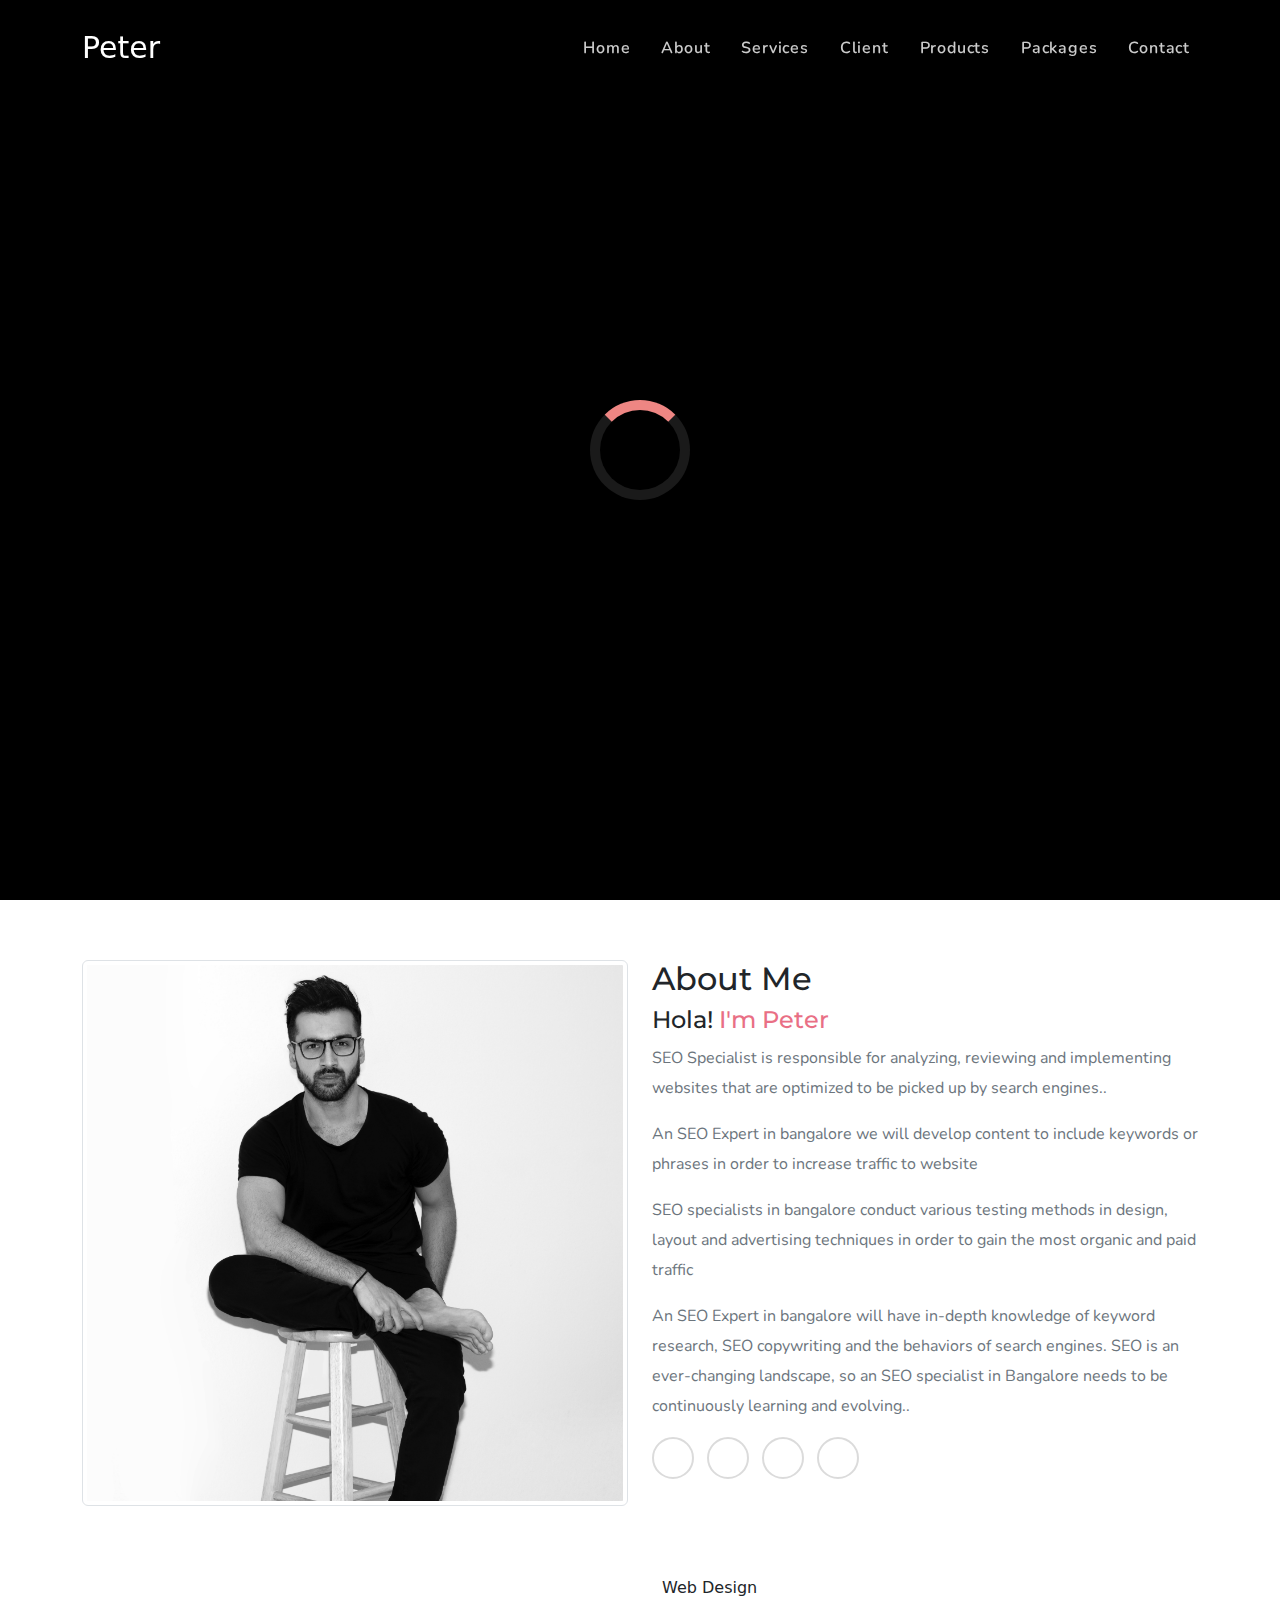
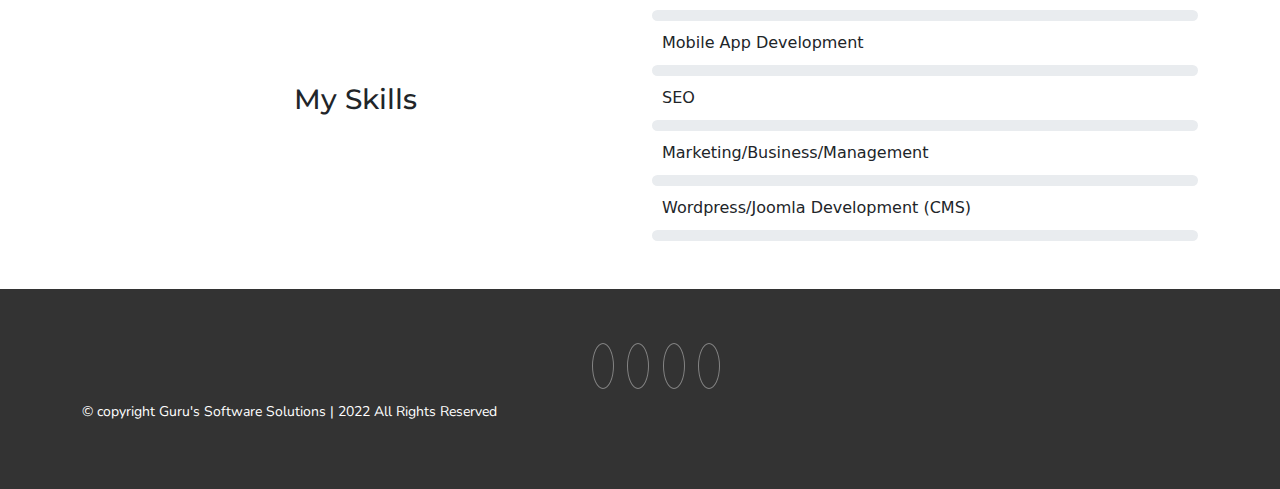
==== index.html @ 9ea593ff "sourcemod" ====
<!DOCTYPE html>
<html lang="en">
<head>
	<meta charset="UTF-8">
	<meta http-equiv="X-UA-Compatible" content="IE=edge">
	<meta name="viewport" content="width=device-width, initial-scale=1.0">
	<link rel="stylesheet" href="/lib/css/bootstrap.min.css">
	<link rel="stylesheet" href="/css/style.css">
	<link rel="icon" href="/icons/Windows/icons8-user-male-sf-regular-filled-310.png">
	<link rel="preconnect" href="https://fonts.googleapis.com">
  <link rel="preconnect" href="https://fonts.gstatic.com" crossorigin>
  <link href="https://fonts.googleapis.com/css2?family=Montserrat:wght@400;600;700&family=Nunito:wght@400;700&display=swap" rel="stylesheet">
	<link rel="stylesheet" href="https://use.fontawesome.com/releases/v5.15.4/css/all.css" integrity="sha384-DyZ88mC6Up2uqS4h/KRgHuoeGwBcD4Ng9SiP4dIRy0EXTlnuz47vAwmeGwVChigm" crossorigin="anonymous"/>
	<link rel="stylesheet" href="/lib/animate.css">
	<title>SEOPeter</title>
</head>


<body>
	<div class="preloader">
		<div class="circle">
		</div>
	</div>

	<nav class="navbar navbar-expand-lg sticky fixed-top r-nav">
		<div class="container">
			<a href="#" class="navbar-brand animated fadeInLeft">Peter</a>
			<button class="navbar-toggler" type="button" data-bs-toggle="collapse" data-bs-target="#navbarId">
				<span><i class="fas fa-bars hamburger"></i></span>
			</button>
			<div class="collapse navbar-collapse" id="navbarId">
				 <ul class="navbar-nav ms-auto">
					 <li class="nav-item animated fadeInRight">
						 <a href="index.html" class="nav-link">Home</a>
					 </li>

					 <li class="nav-item animated fadeInRight">
						<a href="#about" class="nav-link">About</a>
					 </li>

					 <li class="nav-item animated fadeInRight">
						<a href="services.html" class="nav-link">Services</a>
					 </li>

					 <li class="nav-item animated fadeInRight">
						<a href="clients.html" class="nav-link">Client</a>
					 </li>

					 <li class="nav-item animated fadeInRight">
						<a href="products.html" class="nav-link">Products</a>
					 </li>	
					 
					 <li class="nav-item animated fadeInRight">
						<a href="packages.html" class="nav-link">Packages</a>
					 </li>	
					 
					 <li class="nav-item animated fadeInRight">
						<a href="contact.html" class="nav-link">Contact</a>
					 </li>	
			 </ul>
			</div>
		</div>
	</nav>

	<header id="home">
		<div class="container-fluid header-content">
			<div class="row">
				<div class="col">
					<div class="content-box text-center">
						<h4>Welcome</h4>					
						<h1>I'm <span class="element" style="color: #EE8683; font-weight: bold;"></span></h1>					
						<p>A young, dynamic and growing SEO Expert in India</p>
						<a href="#" class="btn">Download CV</a>
					</div>
				</div>
			</div>
		</div>
	</header>

	<section class="about r-p" id="about">
		<div class="container">
			<div class="row">
				<div class="col-lg-6">
					<img src="/images/profile.jpg" class="img-fluid img-thumbnail" alt="profilepicture">
				</div>
				<div class="col-lg-6 mt-5 mt-lg-0">
					<h2>About Me</h2>
					<h4>Hola! <span style="color: #E96F85"> I'm Peter	</span></h4>
					<p>SEO Specialist is responsible for analyzing, reviewing and implementing websites that are optimized to be picked up by search engines..</p>
					<p>An SEO Expert in bangalore we will develop content to include keywords or phrases in order to increase traffic to website</p>
					<p>SEO specialists in bangalore conduct various testing methods in design, layout and advertising techniques in order to gain the most organic and paid traffic </p>
					<p>An SEO Expert in bangalore will have in-depth knowledge of keyword research, SEO copywriting and the behaviors of search engines. SEO is an ever-changing landscape, so an SEO specialist in Bangalore needs to be continuously learning and evolving..</p>
					<div>
						<ul class="list-inline">
							<li class="list-inline-item  animated slideInUp">
								<a href="#">
									<i class="fab fa-facebook-f"></i>								
								</a>
							</li>
							<li class="list-inline-item animated slideInUp">
								<a href="#">								
									<i class="fab fa-twitter"></i>								
								</a>
							</li>
							<li class="list-inline-item animated slideInUp">
								<a href="#">								
									<i class="fab fa-behance"></i>									
								</a>
							</li>
							<li class="list-inline-item animated slideInUp">
								<a href="#">																	
									<i class="fab fa-youtube"></i>
								</a>
							</li>
						</ul>
					</div>
				</div>
			</div>
		</div>
	</section>

	<section class="exp-class" id="exp-id">
		<div class="container">
			<div class="row">
				<div class="col-md-6 d-flex justify-content-center align-items-center">
					<h3>My Skills</h3>
				</div>
				<div class="col-md-6">
					<label>Web Design</label>
					<div class="progress">
						<div class="progress-bar" role="progressbar" style="width:0%;" aria-valuenow="0" aria-valuemin="0" aria-valuemax="100">
						<span style="color: #000;">95%</span>	
						</div>
					</div>

					<label>Mobile  App Development</label>
					<div class="progress">
						<div class="progress-bar" role="progressbar" style="width:0%;" aria-valuenow="0" aria-valuemin="0" aria-valuemax="100">
							<span style="color: #000;">90%</span>	
						</div>
					</div>

					<label>SEO</label>
					<div class="progress">
						<div class="progress-bar" role="progressbar" style="width:0%;" aria-valuenow="0" aria-valuemin="0" aria-valuemax="100">
							<span style="color: #000;">98%</span>	
						</div>
					</div>

					<label>Marketing/Business/Management</label>
					<div class="progress">
						<div class="progress-bar" role="progressbar" style="width:0%;" aria-valuenow="0" aria-valuemin="0" aria-valuemax="100">
							<span style="color: #000;">95%</span>	
						</div>
					</div>

					<label>Wordpress/Joomla Development (CMS)</label>
					<div class="progress">
						<div class="progress-bar" role="progressbar" style="width:0%;" aria-valuenow="0" aria-valuemin="0" aria-valuemax="100">
							<span style="color: #000;">90%</span>	
						</div>
					</div>
				</div>
			</div>
		</div>
	</section>

	<!-- footer -->
	<footer>
		<div class="container mt-5 h-100 d-flex align-items-center justify-content-center>
			<div class="row">
				<div class="col">
					<div class="r-icon text-center mt-3">
						<ul>
							<li class="list-inline-item animated slideInUp" >
								<a href="">
									<i class="fab fa-facebook"></i>	
								</a>
							</li>

							<li class="list-inline-item animated slideInUp">
								<a href="">
									<i class="fab fa-twitter"></i>	
								</a>
							</li>

							<li class="list-inline-item animated slideInUp">
								<a href="">
									<i class="fab fa-behance"></i>	
								</a>
							</li>

							<li class="list-inline-item animated slideInUp">
								<a href="">
									<i class="fab fa-youtube"></i>	
								</a>
							</li>
						</ul>
					</div>

					<p class="text-muted" style="font-size: 14px; color: white !important;">&copy; copyright Guru's Software Solutions | 2022 All Rights Reserved</p>

			</div>
		</div>
		</div>
	</footer>

 
	<script type="text/javascript" lang="javascript" src="/lib/jquery-3.6.0.min.js"></script>
	<script src="/lib/popper.min.js"></script>
	<script src="/lib/bootstrap/js/bootstrap.min.js"></script>	
	<script src="/lib/typed.js"></script>
	<script src="/lib/jquery.waypoints.min.js"></script>
	<script src="/js/app.js"></script>
</body>
</html>
---- css/style.css ----
/* base rules */
*{
  margin: 0;
  padding: 0;
}

h1,
h2,
h3,
h4,
h5,
h6 {
  font-family: 'Montserrat', sans-serif ;
}

p{
  font-family: 'Nunito', sans-serif;
  font-size: 16px;
  line-height: 30px;
  color: #6c757d;  
}

.r-p{
  padding-top: 60px;
  padding-bottom: 60px;
}


.r-btn {
  padding: 5px 20px;
  background-color: #ee8683 !important;
  color: #fff !important;
  margin: 2px;
}

/* preloader */
/* .preloader{
  position: fixed;
  top: 0;
  left: 0;
  width: 100%;
  height: 100%;
  background-color: #000;
  z-index: 99998;
} */
.preloader:before{
  content: "";
  position: absolute;
  bottom: 0;
  width: 100%;
  height: 50%;  
  background-color: #000;
  transition: 1s;
}

.preloader:after{
  content: "";
  position: absolute;
  top: 0;
  width: 100%;
  height: 50%;  
  background-color: #000;
  transition: 1s;
}

.preloader.complete:before{
  bottom: -50%;
}

.preloader.complete:after{
  top: -50%;  
}

.preloader.complete{
  visibility: hidden;
}

.circle{
  position: absolute;
  top: 50%;
  left: 50%;
  transform: translate(-50%, -50%);
  width: 100px;
  height: 100px;
  border-radius: 50%;
  border: 10px solid rgba(255, 255, 255, 0.1);
  border-top: 10px solid #ee8683;
  animation: animate 1s infinite linear;
  z-index: 99999;
}

@keyframes animate {
  0%
  {
    transform: translate(-50%, -50%) rotate(0deg);
  }
  100%
  {
    transform: translate(-50%, -50%) rotate(360deg);
  }
}

/* navigation */
nav.r-nav{
  background: transparent;
  padding: 20px 0;
  transition: 0.5s all;
}

nav .navbar-brand {
  font-size: 30px;
  color: #fff;
}

nav .navbar-nav li a {
  color: rgba(255, 255, 255, 0.8) !important;
  font-size: 16px;
  letter-spacing: 0.05em;
  font-weight: 600;
  font-family: 'Nunito', sans-serif;
  
}

nav .navbar-nav li{
  margin-left: 15px;
}

nav.r-nav.stickyadd {
  background: #fff !important;
  padding: 15px 0;
  box-shadow: 0 1px 8px 3px rgba(0, 0, 0, 0.05);
  transition: .5s all ease-in-out;
} 

nav.stickyadd .navbar-brand{
  color: #000;
  font-size: 40px;
  transition: .5s all;
}

nav.stickyadd .navbar-nav .nav-link{
  color: #000 !important;
}

.navbar .hamburger{
  color: #fff;
}

nav.stickyadd .hamburger{
  color: #000;
}

/* header */
header{
  height: 100vh;
  width: 100%;
  background-image: linear-gradient(rgba(0,0,0,0.5), rgba(0,0,0,0.5)),url('../images/background.jpg');
  background-repeat: no-repeat;
  background-size: cover;
  background-position: center;
}

.header-content{
  height: 100vh;
  display: flex;
  flex-direction: column;
  align-items: center;
  justify-content: center;  
}

.content-box{
  max-width: 700px;
  color: #fff;
}

.content-box h4{
  font-size: 30px;
}

.content-box h1{
  font-size: 52px;
}

.content-box a{
  color: #fff;
}

.content-box a{
  color: #fff;
  text-decoration: none;
  border: 2px solid #fff;
  border-radius: 20px;
  padding: 5px 25px; 
}

.content-box a:hover{
  color: #000;
  background: #fff;
  transition: 0.5s all;

}

.content-box p{
  color: #fff;
}

/* subheader services */
.sub-header{
  height: 60vh;
  width: 100%;
  background-image: linear-gradient(rgba(0,0,0,0.5), rgba(0,0,0,0.5)), url(/images/services.jpg);
  background-position: center;
  text-align: center;
  background-size: cover;
  color: #fff;
}

.sub-header h1{
  /* margin-top: 100px; */
  height: 90vh;
  display: flex;
  flex-direction: column;
  align-items: center;
  justify-content: center; 
}

/* about us */
.about li a {
  color: #000;
  display: inline-block;
  height: 42px;
  width: 42px;
  font-size: 20px;
  border: 2px solid #d4d4d4d4;
  border-radius: 50%;
  line-height: 40px;
  transition: 0.5s all;
  text-align: center;
}

.about li a:hover{
  color: #EE8683;
}

/* Experience Section*/
.exp-class .progress{
  height: 11px;
  border-radius: 20px;
  font-size: 10px;  
}

.progress-bar{
  background-color: #EE8683 !important; 
}

.exp-class label{
  font-size: 16px;
  margin: 10px;   
}

.bg-sec{
   background: #f8f9fa;
}

/* services */
.card{ 
  height: 400px;
  display: flex;
  flex-direction: column;
   margin: 10px; 
  box-sizing: border-box;
  text-align: center;
  padding: 10px; 
}

.card, .card-header{
  background: #F8F9FA !important;
}

.card-header {
  border: none !important;
}

.services-class .card-header i{
  font-size: 25px;
}

.service-border{
  height: 2px;
  width: 40px;
  margin: 15px auto;
  background: #e65f78;
  transition: 0.5s all;
}

.services h5::hover + .service-border {
  width: 100px;
}

.card:hover{
	box-shadow: 0 0 20px 0px rgba(0, 0, 0, 0.2);
}

/* testimony  */
.testimony-class .test-item {
 max-width: 500px;
 margin: 50px auto;
}

.testimony-class .test-item .test-img{
  width: 150px;
  height: 150px;
  object-fit: cover;
}

.testimony-class .test-item i{
color: grey;
}

.testimony-class .test-item p.test-name{
  font-size: 13px;
}

/* Work */
.work .card-wrapper {
  padding-top: 15px;
  padding-bottom: 15px;
}

/* Contact */
.contact .r-icon {
  font-size: 50px;
  text-align: center;
}

.map-responsive{
  overflow:hidden;
  padding-bottom:56.25%;
  position:relative;
  height:0;
}

.map-responsive iframe{
  left:0;
  top:0;
  height:100%;
  width:100%;
  position:absolute;
}

/* footer */
footer{
  height: 200px;
  background-color: #333333; 

}

footer .r-icon a{
  font-size: 20px;
  color: #848484;
  padding: 10px;
  border: 1px solid #848484;
  border-radius: 50%;
}

footer .r-icon a:hover{
  border: 1px solid #eee;
  color:#eee;
  transition: .1s all;
  font-size: 22px;
}

.pricing-table-3{
  background-color: #FFF;
  margin: 15px auto;
  box-shadow: 0px 0px 25px rgba(0, 0, 0, 0.05);
  max-width: 300px;
  border-radius: 0px 10px 0px 10px;
  overflow: hidden;
  position: relative;
  min-height: 250px;
  transition: all ease-in-out 0.25s;
}

.pricing-table-3:hover{
  transform: scale(1.1, 1.1);
  cursor: pointer;
}

.pricing-table-3.basic .price{
  background-color: #28b6f6;
  color: #FFF;
}

.pricing-table-3.premium .price{
  background-color:#ff9f00;
  color:#FFF;
}
.pricing-table-3.business .price{
  background-color:#c3185c;
  color:#FFF;
}

.pricing-table-3 .pricing-table-header{
  background-color: #212121;
  color: #FFF;
  padding: 20px 0px 0px 20px;
  position: absolute;
  z-index: 5;
}

.pricing-table-3 .pricing-table-header p{
  font-size: 13px;
  /* opacity: 0.05; */
  color:rgb(245, 237, 237);
}

.pricing-table-3 .pricing-table-header::before{
  content: "";
  position: absolute;
  left: 50px;
  right: 180px;
  height: 125px;
  top: -50px;
  background-color: #212121;
  z-index: -1;
  transform: rotate(-20deg);
}

.pricing-table-3 .price{
  position: absolute;
  top: 0px;
  text-align: right;
  padding: 110px 20px 0px 0px;
  right: 0px;
  left: 0px;
  font-size: 20px;
  z-index: 4;
}

.pricing-table-3 .price::before{
  content: "";
  position: absolute;
  left: 0px;
  right: 0px;
  height: 100px;
  bottom: -25px;
  background-color: inherit;
  transform: skew(10deg);
  z-index: -1;
  box-shadow:0px 5px 0px 5px rgba(0,0,0,0.05);
}

.pricing-table-3 .pricing-body{
  padding: 20px;
  padding-top: 200px;
}

.pricing-table-3 .pricing-table-ul li {
  color: rgba(0, 0, 0, 0.7);
  font-size: 13px;
  padding: 10px;
  border-bottom: 1px solid rgba(0, 0, 0, 0.1);
}

.pricing-table-3 .pricing-table-ul .fa{
  margin-right: 10px;
}

.pricing-table-3.basic .pricing-table-ul .fa{
  color:#28b6f6;
}
.pricing-table-3.premium .pricing-table-ul .fa{
  color:#ff9f00;
}
.pricing-table-3.business .pricing-table-ul .fa{
  color:#c3185c;
}

.pricing-table-3 .view-more{
  margin:10px 20px;
  display:block;
  text-align:center;
  background-color:#212121;
  padding:10px 0px;
  color:#FFF;
}
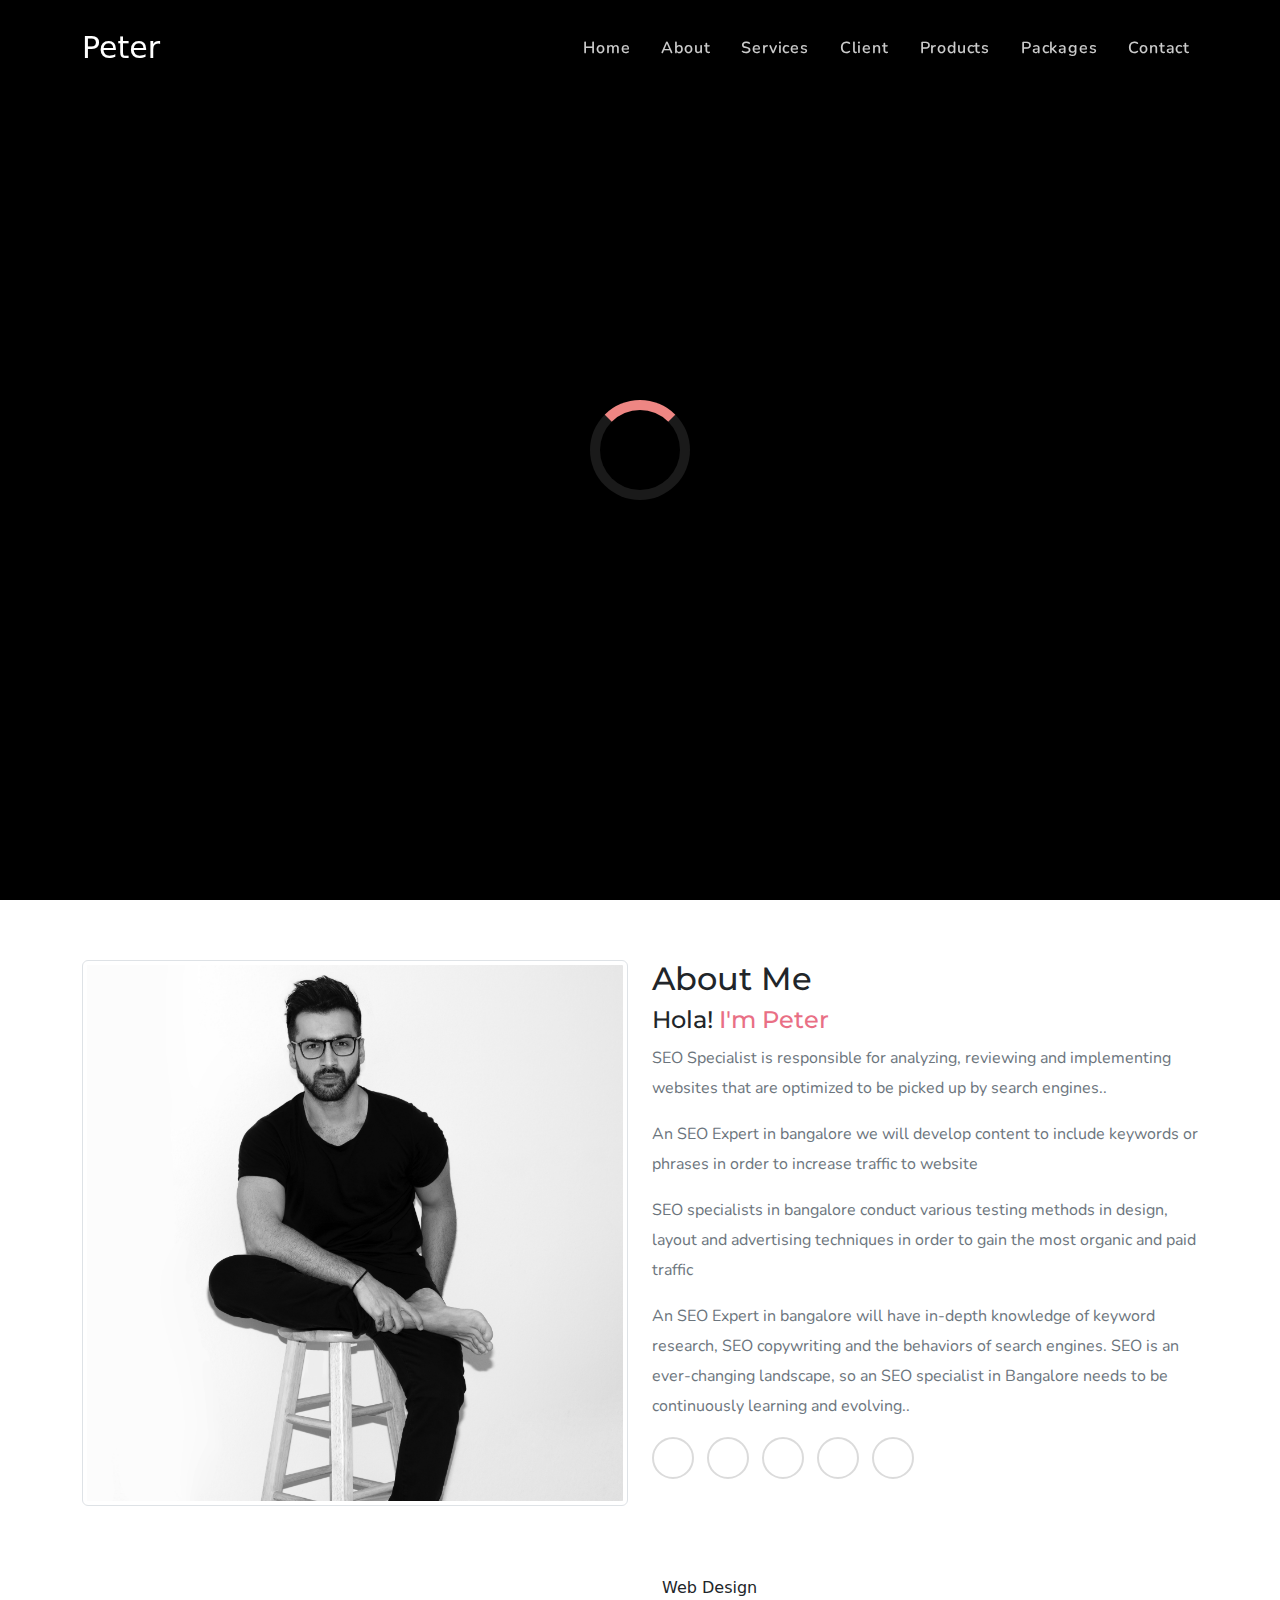
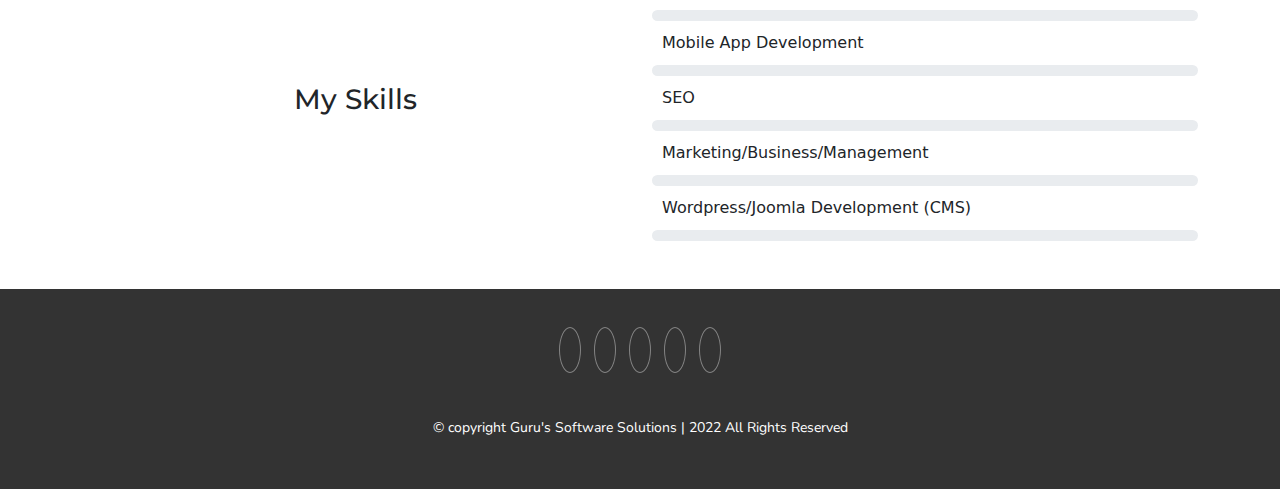
==== commit 5e52b7ec: "footer modifed" ====
--- a/index.html
+++ b/index.html
@@ -93,23 +93,28 @@
 					<div>
 						<ul class="list-inline">
 							<li class="list-inline-item  animated slideInUp">
-								<a href="#">
+								<a href="https://www.facebook.com/peterseoexpertsinbangalore" target="_blank">
 									<i class="fab fa-facebook-f"></i>								
 								</a>
 							</li>
 							<li class="list-inline-item animated slideInUp">
-								<a href="#">								
+								<a href="https://twitter.com/seoexpertpeter" target="_blank">								
 									<i class="fab fa-twitter"></i>								
 								</a>
 							</li>
 							<li class="list-inline-item animated slideInUp">
-								<a href="#">								
-									<i class="fab fa-behance"></i>									
-								</a>
-							</li>
-							<li class="list-inline-item animated slideInUp">
-								<a href="#">																	
-									<i class="fab fa-youtube"></i>
+								<a href="http://wa.me/+919916627973" target="_blank">								
+									<i class="fab fa-whatsapp"></i>									
+								</a>
+							</li>
+							<li class="list-inline-item animated slideInUp">
+								<a href="http://beatissimatech.com/" target="_blank">																	
+									<i class="fas fa-globe"></i>
+								</a>
+							</li>
+							<li class="list-inline-item animated slideInUp">
+								<a href="https://www.linkedin.com/in/seoexpertsinbangalore/" target="_blank">																
+									<i class="fab fa-linkedin"></i>
 								</a>
 							</li>
 						</ul>
@@ -167,39 +172,44 @@
 
 	<!-- footer -->
 	<footer>
-		<div class="container mt-5 h-100 d-flex align-items-center justify-content-center>
+		<div class="container mt-5 h-100 d-flex align-items-center justify-content-center">
 			<div class="row">
 				<div class="col">
 					<div class="r-icon text-center mt-3">
-						<ul>
-							<li class="list-inline-item animated slideInUp" >
-								<a href="">
-									<i class="fab fa-facebook"></i>	
-								</a>
-							</li>
-
-							<li class="list-inline-item animated slideInUp">
-								<a href="">
-									<i class="fab fa-twitter"></i>	
-								</a>
-							</li>
-
-							<li class="list-inline-item animated slideInUp">
-								<a href="">
-									<i class="fab fa-behance"></i>	
-								</a>
-							</li>
-
-							<li class="list-inline-item animated slideInUp">
-								<a href="">
-									<i class="fab fa-youtube"></i>	
+						<ul class="list-inline">
+							<li class="list-inline-item  animated slideInUp">
+								<a href="https://www.facebook.com/peterseoexpertsinbangalore" target="_blank">
+									<i class="fab fa-facebook-f"></i>								
+								</a>
+							</li>
+
+							<li class="list-inline-item animated slideInUp">
+								<a href="https://twitter.com/seoexpertpeter" target="_blank">								
+									<i class="fab fa-twitter"></i>								
+								</a>
+							</li>
+
+							<li class="list-inline-item animated slideInUp">
+								<a href="http://wa.me/+919916627973" target="_blank">								
+									<i class="fab fa-whatsapp"></i>									
+								</a>
+							</li>
+
+							<li class="list-inline-item animated slideInUp">
+								<a href="http://beatissimatech.com/" target="_blank">																	
+									<i class="fas fa-globe"></i>
+								</a>
+							</li>
+
+							<li class="list-inline-item animated slideInUp">
+								<a href="https://www.linkedin.com/in/seoexpertsinbangalore/" target="_blank">														
+									<i class="fab fa-linkedin"></i>
 								</a>
 							</li>
 						</ul>
 					</div>
 
-					<p class="text-muted" style="font-size: 14px; color: white !important;">&copy; copyright Guru's Software Solutions | 2022 All Rights Reserved</p>
-
+					<p class="text-muted mt-5" style="font-size: 14px; color: white !important;">&copy; copyright Guru's Software Solutions | 2022 All Rights Reserved</p>
 			</div>
 		</div>
 		</div>
@@ -209,6 +219,7 @@
 	<script type="text/javascript" lang="javascript" src="/lib/jquery-3.6.0.min.js"></script>
 	<script src="/lib/popper.min.js"></script>
 	<script src="/lib/bootstrap/js/bootstrap.min.js"></script>	
+  <script src="lib/jquery.smooth-scroll.js"></script>
 	<script src="/lib/typed.js"></script>
 	<script src="/lib/jquery.waypoints.min.js"></script>
 	<script src="/js/app.js"></script>
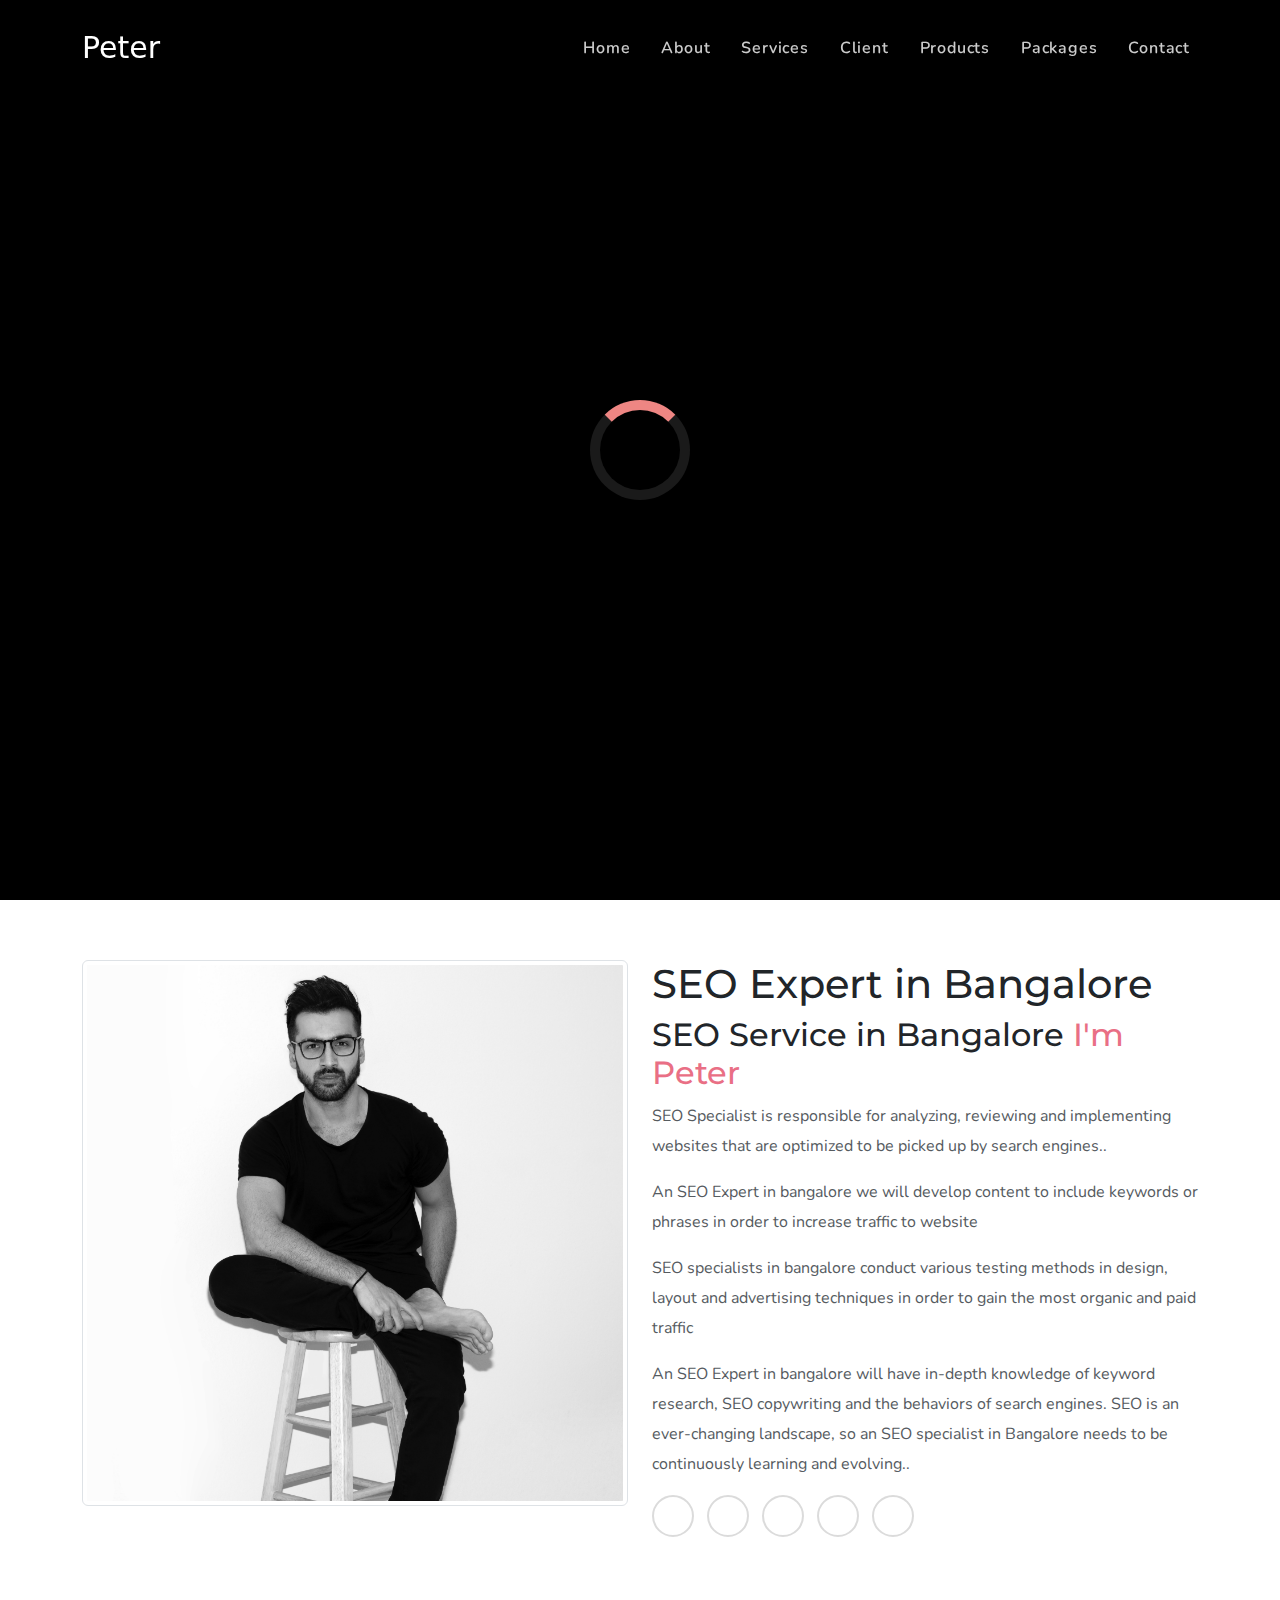
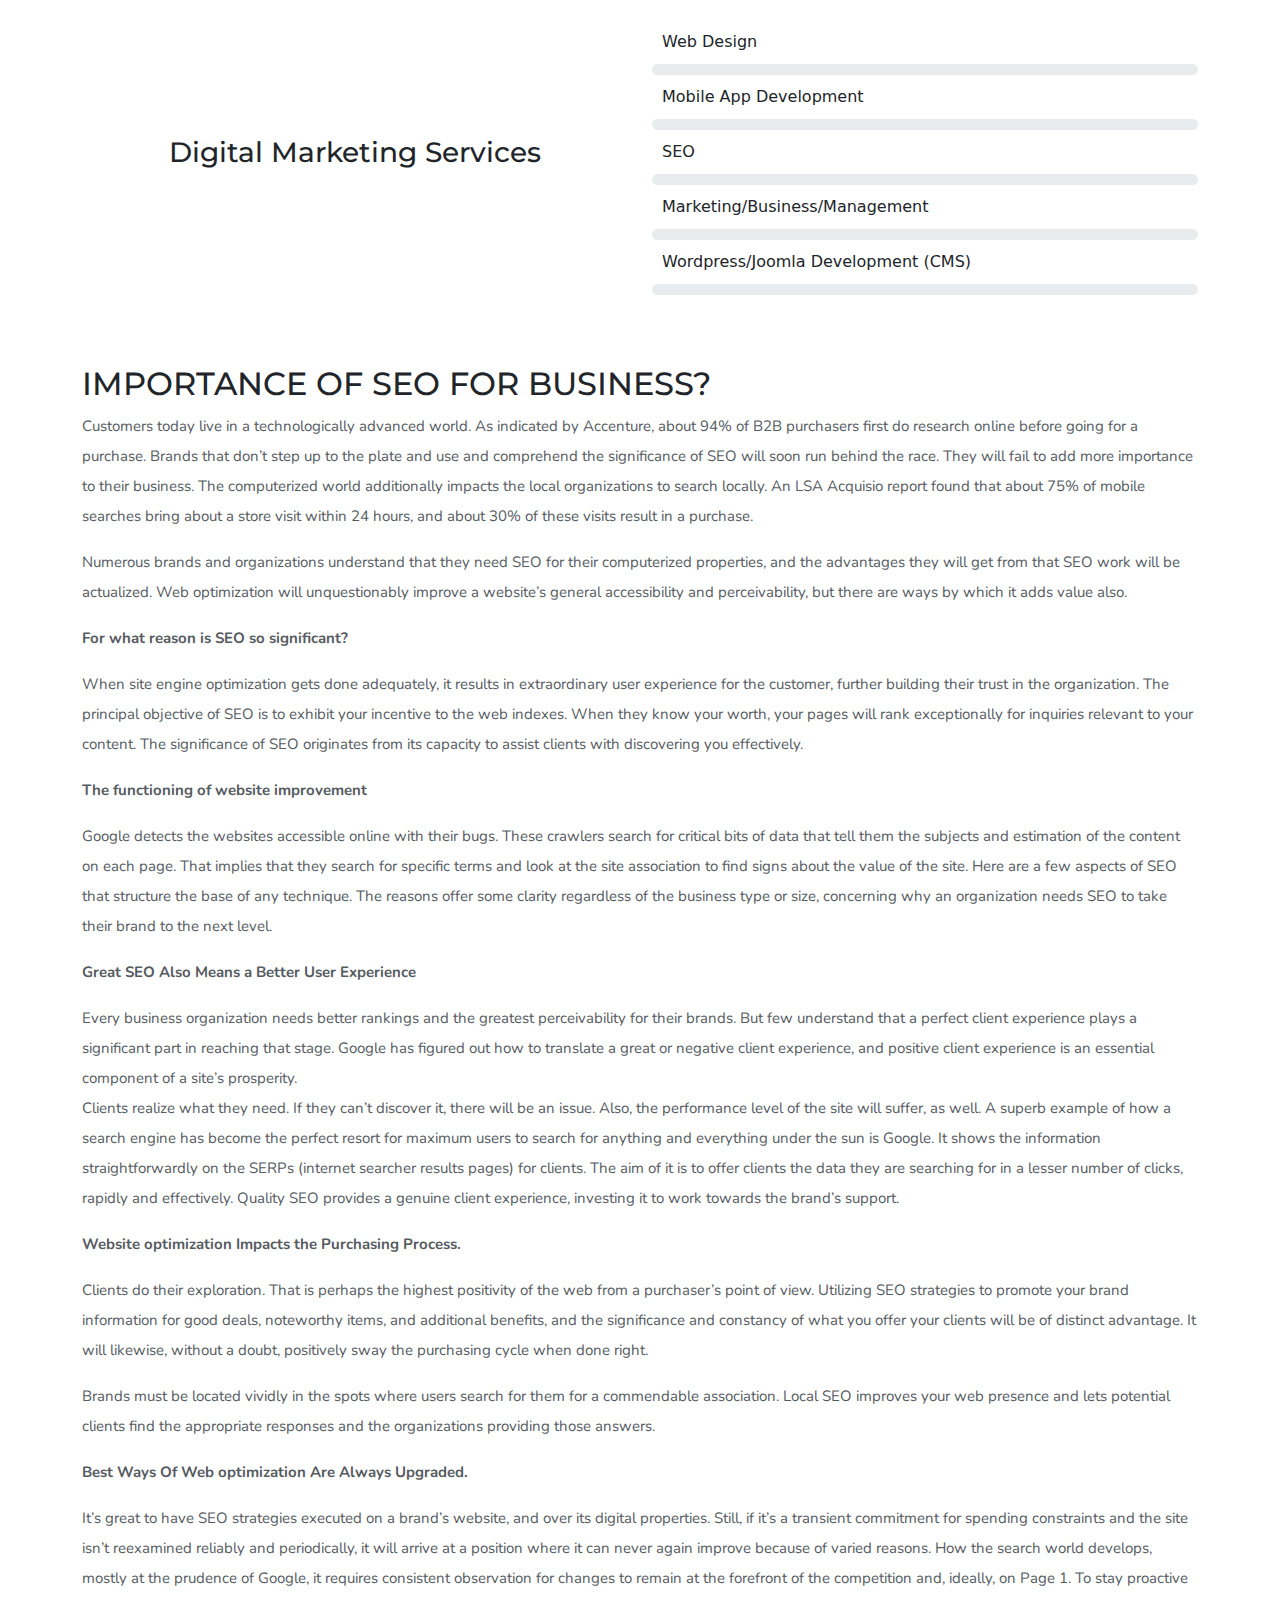
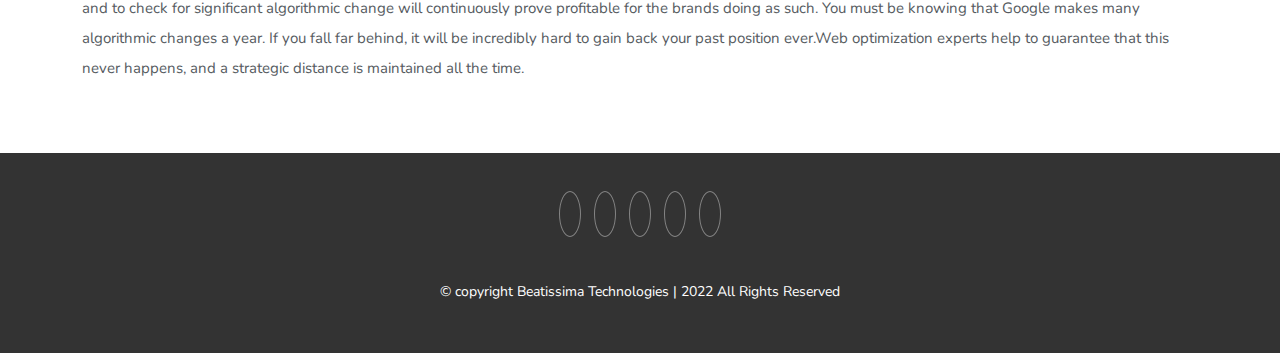
==== commit 91433861: "fin changes" ====
--- a/index.html
+++ b/index.html
@@ -12,7 +12,43 @@
   <link href="https://fonts.googleapis.com/css2?family=Montserrat:wght@400;600;700&family=Nunito:wght@400;700&display=swap" rel="stylesheet">
 	<link rel="stylesheet" href="https://use.fontawesome.com/releases/v5.15.4/css/all.css" integrity="sha384-DyZ88mC6Up2uqS4h/KRgHuoeGwBcD4Ng9SiP4dIRy0EXTlnuz47vAwmeGwVChigm" crossorigin="anonymous"/>
 	<link rel="stylesheet" href="/lib/animate.css">
-	<title>SEOPeter</title>
+	<title> SEO Expert in Bangalore | SEO specialist Bangalore  SEO Expert peter</title>
+      <meta name="description" content="Looking for a reputable SEO Expert in bangalore ? SEO Experts Inc #1 recommended search engine optimization experts offering professional SEO services since 2011">
+      <meta name="keywords" content="seo experts india, seo consultant in india, seo packages in bangalore, seo services in bangalore, digital marketing company in bangalore, professional seo services bangalore, Business Expert In bangalore ">
+      <meta name="Robots" content="All">
+      <meta name="Distribution" content="Global">
+      <meta name="Revisit-after" content="4 days">
+      <meta name="Author" content="Guru prasad">
+      <meta name ="copyright" content="Beatissima Technologies ">
+      <link rel="canonical" href="https://seoexpertpeter.com/products.html" />
+      <meta name="robots" content="index, follow" />
+      
+      <!-- Google Tag Manager -->
+<script>(function(w,d,s,l,i){w[l]=w[l]||[];w[l].push({'gtm.start':
+new Date().getTime(),event:'gtm.js'});var f=d.getElementsByTagName(s)[0],
+j=d.createElement(s),dl=l!='dataLayer'?'&l='+l:'';j.async=true;j.src=
+'https://www.googletagmanager.com/gtm.js?id='+i+dl;f.parentNode.insertBefore(j,f);
+})(window,document,'script','dataLayer','GTM-PXVW6N9');</script>
+<!-- End Google Tag Manager --> 
+
+<script type="application/ld+json">
+{
+  "@context": "https://schema.org",
+  "@type": "ProfessionalService",
+  "name": "SEO Expert Peter",
+  "image": "https://seoexpertpeter.com/images/profile.jpg",
+  "@id": "",
+  "url": "https://seoexpertpeter.com/",
+  "telephone": "9742389338",
+  "address": {
+    "@type": "PostalAddress",
+    "streetAddress": "Mary Illam, no 14, 2nd Cross Vijayalakshmi Layout, opp. Shooting Bunglow",
+    "addressLocality": "Bengaluru",
+    "postalCode": "560057",
+    "addressCountry": "IN"
+  }  
+}
+</script>
 </head>
 
 
@@ -84,8 +120,8 @@
 					<img src="/images/profile.jpg" class="img-fluid img-thumbnail" alt="profilepicture">
 				</div>
 				<div class="col-lg-6 mt-5 mt-lg-0">
-					<h2>About Me</h2>
-					<h4>Hola! <span style="color: #E96F85"> I'm Peter	</span></h4>
+					<h1>SEO Expert in Bangalore </h1>
+					<h2> SEO Service in Bangalore <span style="color: #E96F85"> I'm Peter	</span></h2>
 					<p>SEO Specialist is responsible for analyzing, reviewing and implementing websites that are optimized to be picked up by search engines..</p>
 					<p>An SEO Expert in bangalore we will develop content to include keywords or phrases in order to increase traffic to website</p>
 					<p>SEO specialists in bangalore conduct various testing methods in design, layout and advertising techniques in order to gain the most organic and paid traffic </p>
@@ -128,7 +164,7 @@
 		<div class="container">
 			<div class="row">
 				<div class="col-md-6 d-flex justify-content-center align-items-center">
-					<h3>My Skills</h3>
+					<h3> Digital Marketing Services</h3>
 				</div>
 				<div class="col-md-6">
 					<label>Web Design</label>
@@ -169,6 +205,39 @@
 			</div>
 		</div>
 	</section>
+	
+	<section class="seocontent-class" id="seocontent-id">
+		<div class="container">
+			<h2>IMPORTANCE OF SEO FOR BUSINESS?</h2>
+			<p>Customers today live in a technologically advanced world. As indicated by Accenture, about 94% of B2B purchasers first do research online before going for a purchase. Brands that don’t step up to the plate and use and comprehend the significance of SEO will soon run behind the race. They will fail to add more importance to their business. The computerized world additionally impacts the local organizations to search locally. An LSA Acquisio report found that about 75% of mobile searches bring about a store visit within 24 hours, and about 30% of these visits result in a purchase.</p>
+
+			<p>Numerous brands and organizations understand that they need SEO for their computerized properties, and the advantages they will get from that SEO work will be actualized. Web optimization will unquestionably improve a website’s general accessibility and perceivability, but there are ways by which it adds value also.</p>
+
+			<p><strong>For what reason is SEO so significant?&nbsp;</strong></p>
+
+			<p>When site engine optimization gets done adequately, it results in extraordinary user experience for the customer, further building their trust in the organization. The principal objective of SEO is to exhibit your incentive to the web indexes. When they know your worth, your pages will rank exceptionally for inquiries relevant to your content. The significance of SEO originates from its capacity to assist clients with discovering you effectively.</p>
+
+			<p><strong>The functioning of website improvement</strong></p>
+
+			<p>Google detects the websites accessible online with their bugs. These crawlers search for critical bits of data that tell them the subjects and estimation of the content on each page. That implies that they search for specific terms and look at the site association to find signs about the value of the site. Here are a few aspects of SEO that structure the base of any technique. The reasons offer some clarity regardless of the business type or size, concerning why an organization needs SEO to take their brand to the next level.</p>
+
+			<p><strong>Great SEO Also Means a Better User Experience&nbsp;</strong></p>
+
+			<p>Every business organization needs better rankings and the greatest perceivability for their brands. But few understand that a perfect client experience plays a significant part in reaching that stage. Google has figured out how to translate a great or negative client experience, and positive client experience is an essential component of a site’s prosperity.<br>
+				Clients realize what they need. If they can’t discover it, there will be an issue. Also, the performance level of the site will suffer, as well. A superb example of how a search engine has become the perfect resort for maximum users to search for anything and everything under the sun is Google. It shows the information straightforwardly on the SERPs (internet searcher results pages) for clients. The aim of it is to offer clients the data they are searching for in a lesser number of clicks, rapidly and effectively. Quality SEO provides a genuine client experience, investing it to work towards the brand’s support.</p>
+
+				<p><strong>Website optimization Impacts the Purchasing Process.</strong></p>
+
+				<p>Clients do their exploration. That is perhaps the highest positivity of the web from a purchaser’s point of view. Utilizing SEO strategies to promote your brand information for good deals, noteworthy items, and additional benefits, and the significance and constancy of what you offer your clients will be of distinct advantage. It will likewise, without a doubt, positively sway the purchasing cycle when done right.</p>
+
+				<p>Brands must be located vividly in the spots where users search for them for a commendable association. Local SEO improves your web presence and lets potential clients find the appropriate responses and the organizations providing those answers.</p>
+			
+				<p><strong>Best Ways Of Web optimization Are Always Upgraded.</strong></p>
+
+				<p>It’s great to have SEO strategies executed on a brand’s website, and over its digital properties. Still, if it’s a transient commitment for spending constraints and the site isn’t reexamined reliably and periodically, it will arrive at a position where it can never again improve because of varied reasons. How the search world develops, mostly at the prudence of Google, it requires consistent observation for changes to remain at the forefront of the competition and, ideally, on Page 1. To stay proactive and to check for significant algorithmic change will continuously prove profitable for the brands doing as such. You must be knowing that Google makes many algorithmic changes a year. If you fall far behind, it will be incredibly hard to gain back your past position ever.Web optimization experts help to guarantee that this never happens, and a strategic distance is maintained all the time.</p>
+		</div>
+	</section>
+
 
 	<!-- footer -->
 	<footer>
@@ -209,7 +278,7 @@
 						</ul>
 					</div>
 
-					<p class="text-muted mt-5" style="font-size: 14px; color: white !important;">&copy; copyright Guru's Software Solutions | 2022 All Rights Reserved</p>
+					<p class="text-muted mt-5" style="font-size: 14px; color: white !important;">&copy; copyright Beatissima Technologies | 2022 All Rights Reserved</p>
 			</div>
 		</div>
 		</div>
@@ -223,5 +292,9 @@
 	<script src="/lib/typed.js"></script>
 	<script src="/lib/jquery.waypoints.min.js"></script>
 	<script src="/js/app.js"></script>
+	<!-- Google Tag Manager (noscript) -->
+<noscript><iframe src="https://www.googletagmanager.com/ns.html?id=GTM-PXVW6N9"
+height="0" width="0" style="display:none;visibility:hidden"></iframe></noscript>
+<!-- End Google Tag Manager (noscript) -->
 </body>
 </html>--- a/css/style.css
+++ b/css/style.css
@@ -17,7 +17,8 @@
   font-family: 'Nunito', sans-serif;
   font-size: 16px;
   line-height: 30px;
-  color: #6c757d;  
+  color:  #565b5f;
+  /* color: #6c757d;   */
 }
 
 .r-p{
@@ -348,6 +349,20 @@
   position:absolute;
 }
 
+/* seo content section */
+.seocontent-class {
+  /* margin: 20px auto; */
+  /* margin-top: 30px; */
+  width: 90%;
+  height: 100%;
+  margin: 70px auto;
+}
+
+.seocontent-class p{
+  font-size: 15px;
+}
+
+
 /* footer */
 footer{
   height: 200px;
@@ -461,6 +476,7 @@
   font-size: 13px;
   padding: 10px;
   border-bottom: 1px solid rgba(0, 0, 0, 0.1);
+  text-align: left;
 }
 
 .pricing-table-3 .pricing-table-ul .fa{
